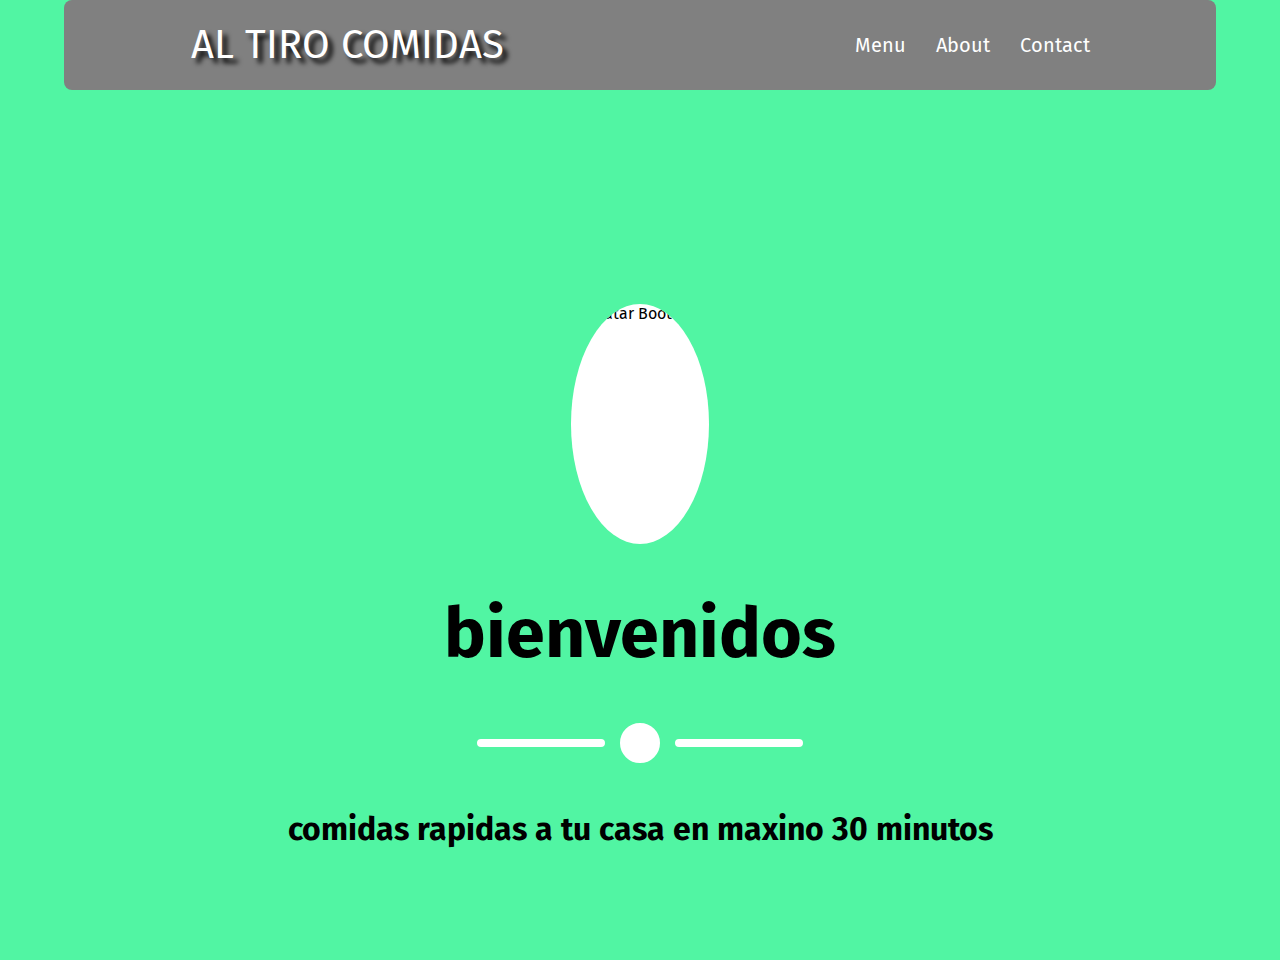
==== index.html @ 4db943e6 "Add files via upload" ====
<!DOCTYPE html>
<html lang="es">
<head>
    <meta charset="UTF-8">
    <meta http-equiv="X-UA-Compatible" content="IE=edge">
    <meta name="viewport" content="width=device-width, initial-scale=1.0">
    <link rel="stylesheet" href="https://cdnjs.cloudflare.com/ajax/libs/font-awesome/5.15.2/css/all.min.css" integrity="sha512-HK5fgLBL+xu6dm/Ii3z4xhlSUyZgTT9tuc/hSrtw6uzJOvgRr2a9jyxxT1ely+B+xFAmJKVSTbpM/CuL7qxO8w==" crossorigin="anonymous" />
    <link rel="stylesheet" href="css/style.css">
    <link rel="preconnect" href="https://fonts.gstatic.com">
    <link href="https://fonts.googleapis.com/css2?family=Fira+Sans:wght@500&display=swap" rel="stylesheet">
    <link rel="shortcut icon" href="https://upload.wikimedia.org/wikipedia/commons/8/87/Avatar_poe84it.png">
    <title>Start bootstrap</title>
</head>
<body>
    <header class="header">
        <menu class="menu-icon">
            <i class="fas fa-bars"></i>
        </menu>
        <div class="logo-container">
            <a href="#">Al Tiro Comidas</a>
        </div>
        <ul class="links">
            <li><a href="#">Menu</a></li>
            <li><a href="#">About</a></li>
            <li><a href="#">Contact</a></li>
        </ul>
    </header>
    <section class="article">
        <div class="article-avatar">
            <img class="avatar" src="https://upload.wikimedia.org/wikipedia/commons/8/87/Avatar_poe84it.png" alt="Avatar Bootstrap">
        </div>
        <div class="article-p">
            <p>bienvenidos</p>
        </div>
        <div class="article-divider">
            <div class="divier-custom"></div>
            <div class="divider-circle"></div>
            <div class="divier-custom"></div>
        </div>
        <div class="article-h1">
            <h1>comidas rapidas a tu casa en maxino 30 minutos</h1> 
        </div>
    </section>
    <script src="js/boton.js"></script>
</body>
</html>
---- css/style.css ----
* {
    box-sizing: border-box;
    padding: 0;
    margin: 0;
}
body {
    font-family: 'Fira Sans', sans-serif;
}
menu {
    display: none;
}
header {
    display: flex;
    height: 10vh;
    background-color: grey;
    align-items: center;
    width: 90%;
    position:fixed;
    left: 0;
    right: 0;
    margin: auto;
    border-radius: 8px;
}
header .logo-container {
    flex: 1;
    padding: 0 0 0 11%;
}
.logo-container a {
    text-decoration: none;
    color: #fff;
    font-size: 40px;
    transition: 0.3s;
    font-style: inherit;
    text-shadow: 5px 5px 5px black;
    text-transform: uppercase;
}
.logo-container a:hover {
    color: rgb(81, 245, 163);
}
.links {
    flex: 1;
    list-style: none;
    text-align: center;
}
.links li {
    display: inline-block;
    font-size: 20px;
    padding-left: 5%;
}
.links li a {
    font-family: 'Fira Sans', sans-serif;
    text-decoration: none;
    color: #fff;
    transition: 0.3s;
}
.links li a:hover {
    color: rgb(81, 245, 163);
}
.article {
    height: 60em;
    display: flex;
    flex-direction: column;
    justify-content: center;
    align-items: center;
    background-color: rgb(81, 245, 163);
}
.article-avatar {
    display: flex;
    flex-direction: column;
}
.avatar {
    margin-top: 12em ;
    margin-bottom: 3em;
    height: 15em;
    background-color: #fff;
    border-radius: 50%;
}
.article-p {
    font-size: 70px;
    font-weight:bold;
}
.article-divider {
    display: flex;
    align-items: center;
    margin-top: 2em;
    margin-bottom: 2em;
}
.divider-circle {
    border:20px solid #fff;
    border-radius: 50%;
    margin: 15px;
}
.divier-custom {
    border: 4px solid #fff;
    align-items: center;
    height: 4px;
    align-items: center;
    width: 8em;
    max-width: 12em;
    justify-content: flex-start;
    border-radius: 5px;
}

@media screen and (max-width: 414px){
    header {
        display: flex;
    }
    menu {
        display: flex;
        order: 2;
        justify-content: flex-end;
        padding: 8px;
        margin-right: 8px;
        border: 1px solid #fff;
        border-radius: 5px;
    }
    menu i {
        font-size: 30px;
        color: #fff;
    }
    .links {
        background-color: rgba(0, 0, 0, 0.975);
        position: absolute;
        bottom: -400px;
        height: 400px;
        overflow: none;
        width: 100%;
        display: flex;
        justify-content: space-evenly;
        flex-direction: column;
    }
    header .logo-container {
        display: flex;
        flex: 2;
        padding: 0 0 0 8px;
    }

    header .logo-container a {
        font-size: 30px;
    }
}
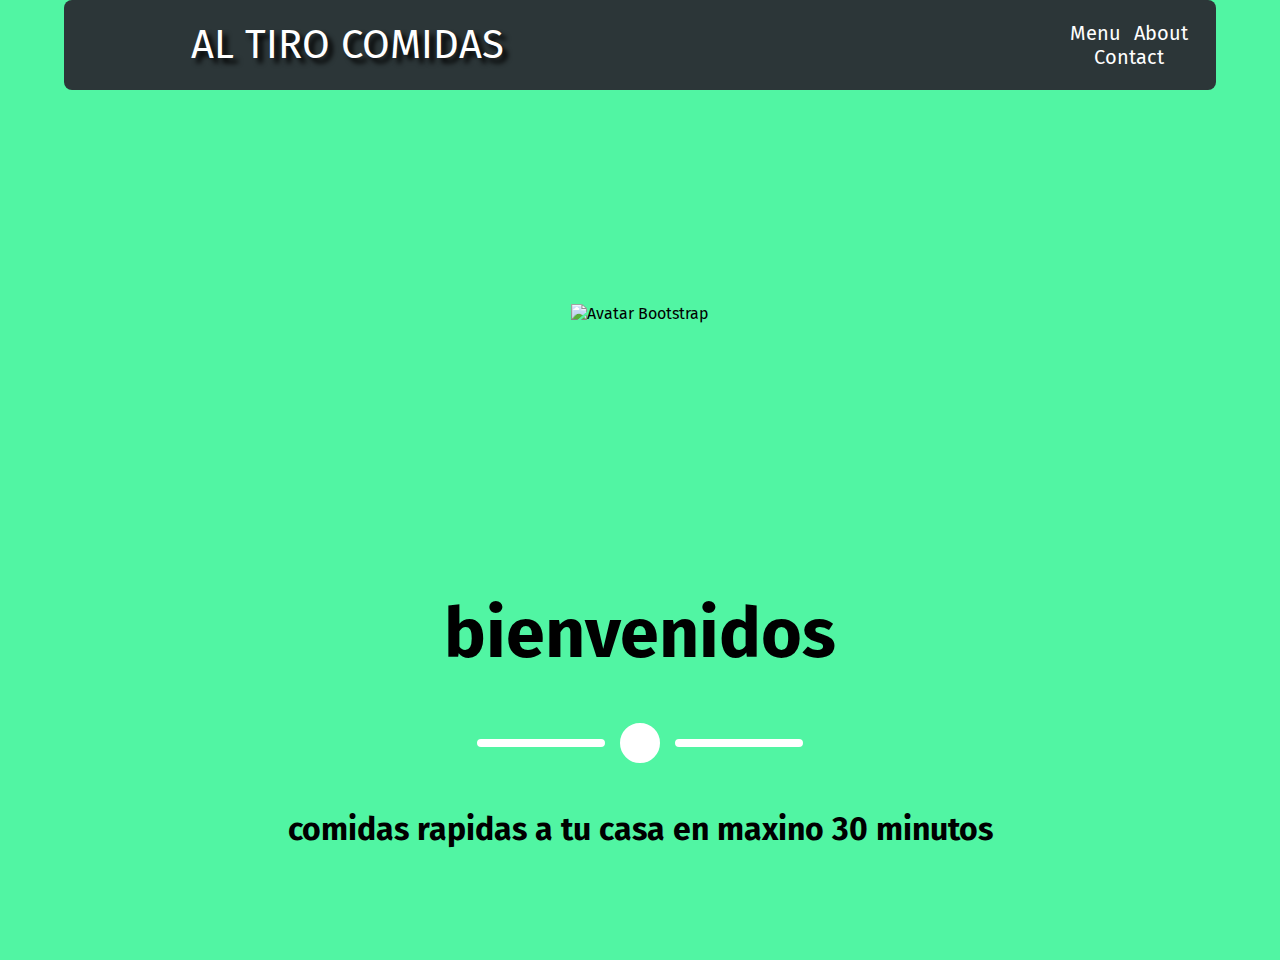
==== commit 49450ccf: "Add files via upload" ====
--- a/index.html
+++ b/index.html
@@ -3,7 +3,7 @@
 <head>
     <meta charset="UTF-8">
     <meta http-equiv="X-UA-Compatible" content="IE=edge">
-    <meta name="viewport" content="width=device-width, initial-scale=1.0">
+    <meta name="viewport" content="width=device-width">
     <link rel="stylesheet" href="https://cdnjs.cloudflare.com/ajax/libs/font-awesome/5.15.2/css/all.min.css" integrity="sha512-HK5fgLBL+xu6dm/Ii3z4xhlSUyZgTT9tuc/hSrtw6uzJOvgRr2a9jyxxT1ely+B+xFAmJKVSTbpM/CuL7qxO8w==" crossorigin="anonymous" />
     <link rel="stylesheet" href="css/style.css">
     <link rel="preconnect" href="https://fonts.gstatic.com">
@@ -13,21 +13,23 @@
 </head>
 <body>
     <header class="header">
-        <menu class="menu-icon">
+        <button class="menu-icon" id="Btn">
             <i class="fas fa-bars"></i>
-        </menu>
+        </button>
         <div class="logo-container">
             <a href="#">Al Tiro Comidas</a>
         </div>
-        <ul class="links">
-            <li><a href="#">Menu</a></li>
-            <li><a href="#">About</a></li>
-            <li><a href="#">Contact</a></li>
-        </ul>
+        <div class="links-container" id="links">
+            <ul class="links">
+                <li><a href="#">Menu</a></li>
+                <li><a href="#">About</a></li>
+                <li><a href="#">Contact</a></li>
+            </ul>
+        </div>
     </header>
     <section class="article">
         <div class="article-avatar">
-            <img class="avatar" src="https://upload.wikimedia.org/wikipedia/commons/8/87/Avatar_poe84it.png" alt="Avatar Bootstrap">
+            <img class="avatar" src="https://lh3.googleusercontent.com/proxy/HMTWrsmApQV_4J5dpJ1by-WrmHv1Qdz2njVxdqBYPiyj4ocmsbO2rtN2luoFC6zqR1YGDD_uizZzkEnyLp8mChuxQLC5KZQ6WnQ-PD1_-XXKvg" alt="Avatar Bootstrap">
         </div>
         <div class="article-p">
             <p>bienvenidos</p>
--- a/css/style.css
+++ b/css/style.css
@@ -9,10 +9,13 @@
 menu {
     display: none;
 }
+button {
+    display: none;
+}
 header {
     display: flex;
     height: 10vh;
-    background-color: grey;
+    background-color: rgb(44, 54, 56,1);
     align-items: center;
     width: 90%;
     position:fixed;
@@ -63,6 +66,7 @@
     justify-content: center;
     align-items: center;
     background-color: rgb(81, 245, 163);
+    width: 100%;
 }
 .article-avatar {
     display: flex;
@@ -72,12 +76,11 @@
     margin-top: 12em ;
     margin-bottom: 3em;
     height: 15em;
-    background-color: #fff;
-    border-radius: 50%;
 }
 .article-p {
     font-size: 70px;
     font-weight:bold;
+
 }
 .article-divider {
     display: flex;
@@ -100,42 +103,58 @@
     justify-content: flex-start;
     border-radius: 5px;
 }
-
-@media screen and (max-width: 414px){
+@media screen and (max-width: 425px){
     header {
         display: flex;
+        width: 100%;
+        border-radius: 0;
+        border-bottom: 1px solid rgb(45, 253, 253);
+        position:fixed;
     }
-    menu {
+    button {
         display: flex;
         order: 2;
         justify-content: flex-end;
-        padding: 8px;
-        margin-right: 8px;
-        border: 1px solid #fff;
+        padding: 10px;
+        margin-right: 10px;
+        border: 0 solid #fff;
         border-radius: 5px;
+        background: none;
+        font-size: 25px;
     }
-    menu i {
-        font-size: 30px;
-        color: #fff;
+    .links-container {
+        position: absolute;
+        top: 10vh;
+        background-color: rgb(128, 128, 128);
+        right: 0;
+        width: 100%;
+        height: 0px;
+        overflow: hidden;
+        transition: height .3s linear;
     }
     .links {
-        background-color: rgba(0, 0, 0, 0.975);
-        position: absolute;
-        bottom: -400px;
-        height: 400px;
-        overflow: none;
-        width: 100%;
         display: flex;
         justify-content: space-evenly;
         flex-direction: column;
+        height: 400px;
+    }
+    .mostrar {
+        height: 400px;
     }
     header .logo-container {
         display: flex;
         flex: 2;
-        padding: 0 0 0 8px;
+        padding: 0;
+        justify-content: center;
     }
-
     header .logo-container a {
         font-size: 30px;
     }
-}   +    .article {
+        background-color: rgb(170, 232, 240);
+    }
+    .article-p p {
+        width: 100%;
+        font-size: 50px;
+    }
+}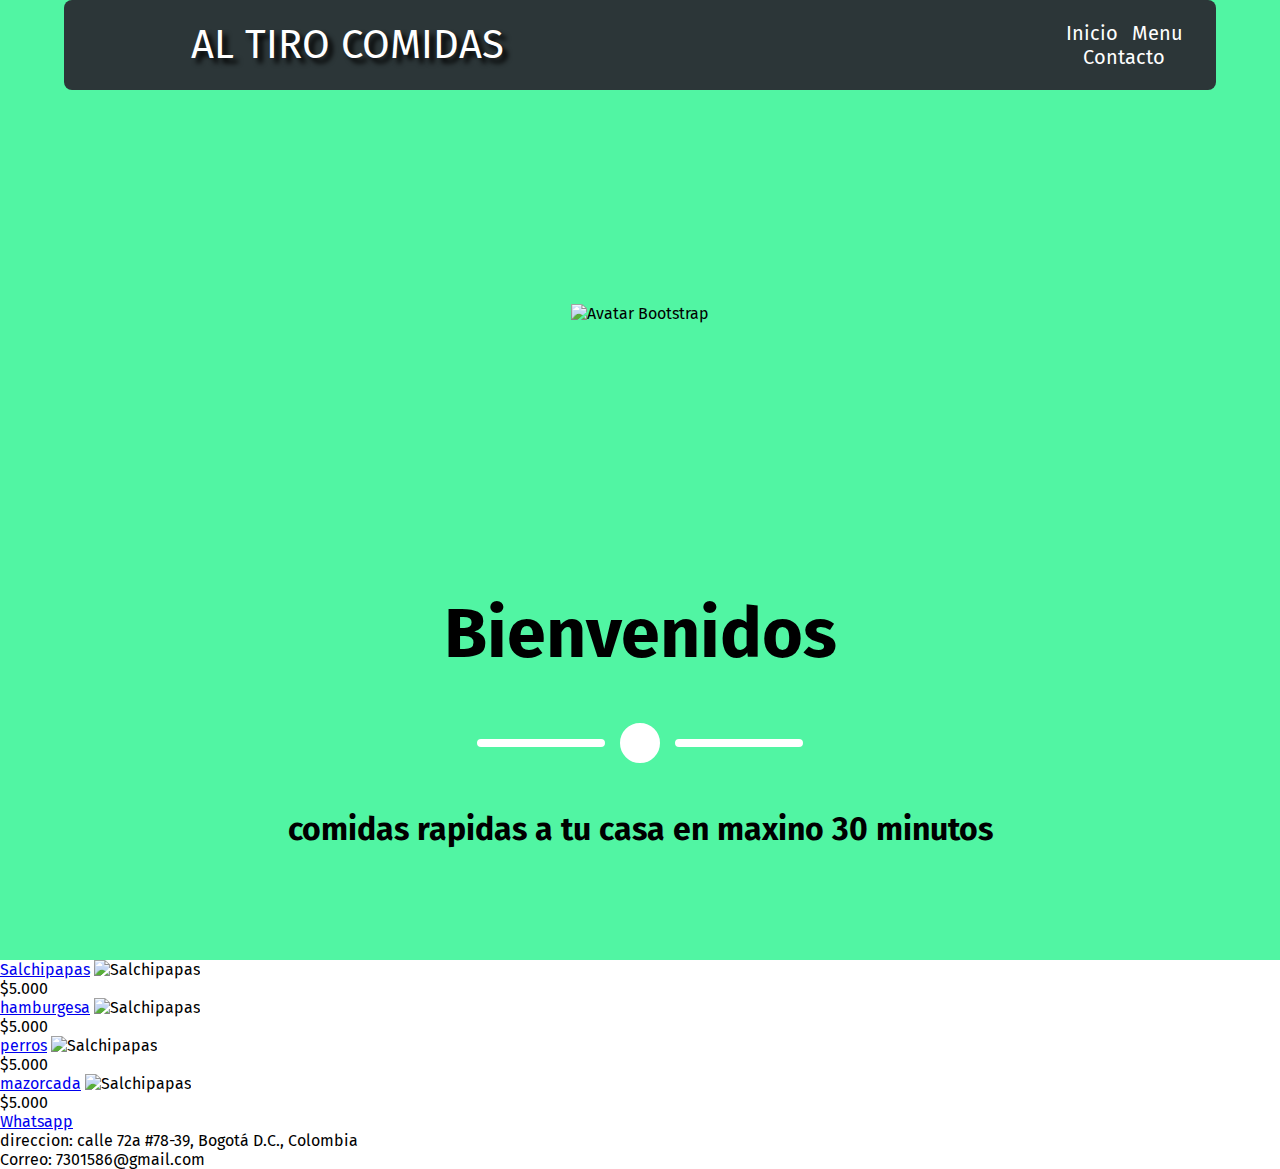
==== commit 911d7a95: "Update index.html" ====
--- a/index.html
+++ b/index.html
@@ -12,27 +12,29 @@
     <title>Start bootstrap</title>
 </head>
 <body>
-    <header class="header">
-        <button class="menu-icon" id="Btn">
-            <i class="fas fa-bars"></i>
-        </button>
-        <div class="logo-container">
-            <a href="#">Al Tiro Comidas</a>
-        </div>
-        <div class="links-container" id="links">
-            <ul class="links">
-                <li><a href="#">Menu</a></li>
-                <li><a href="#">About</a></li>
-                <li><a href="#">Contact</a></li>
-            </ul>
-        </div>
-    </header>
-    <section class="article">
+    <div class="flex">
+        <header class="header">
+            <button class="menu-icon" id="Btn">
+                <i class="fas fa-bars"></i>
+            </button>
+            <div class="logo-container">
+                <a href="#">Al Tiro Comidas</a>
+            </div>
+            <div class="links-container" id="links">
+                <ul class="links">
+                    <li><a href="#section1">Inicio</a></li>
+                    <li><a href="#section2">Menu</a></li>
+                    <li><a href="#Contacto">Contacto</a></li>
+                </ul>
+            </div>
+        </header>
+    </div>
+    <section class="article" name="section1" id="section1">
         <div class="article-avatar">
-            <img class="avatar" src="https://lh3.googleusercontent.com/proxy/HMTWrsmApQV_4J5dpJ1by-WrmHv1Qdz2njVxdqBYPiyj4ocmsbO2rtN2luoFC6zqR1YGDD_uizZzkEnyLp8mChuxQLC5KZQ6WnQ-PD1_-XXKvg" alt="Avatar Bootstrap">
+            <img class="avatar" src="img/burguer.webp" alt="Avatar Bootstrap">
         </div>
         <div class="article-p">
-            <p>bienvenidos</p>
+            <p>Bienvenidos</p>
         </div>
         <div class="article-divider">
             <div class="divier-custom"></div>
@@ -42,7 +44,34 @@
         <div class="article-h1">
             <h1>comidas rapidas a tu casa en maxino 30 minutos</h1> 
         </div>
+    </section >
+    <section class="section2" name="section2" id="section2">
+        <div class="plate1">
+            <a href="#">Salchipapas</a>
+            <img src="https://elcomercio.pe/resizer/mN9krrwyAyRZzdr2dCWzBa13ZBw=/980x0/smart/filters:format(jpeg):quality(75)/arc-anglerfish-arc2-prod-elcomercio.s3.amazonaws.com/public/QZ4GQTF7ENHNXGXMYD334ZW7SY.jpg" alt="Salchipapas">
+            <p>$5.000</p>
+        </div>
+        <div class="plate1">
+            <a href="#">hamburgesa</a>
+            <img src="https://elcomercio.pe/resizer/mN9krrwyAyRZzdr2dCWzBa13ZBw=/980x0/smart/filters:format(jpeg):quality(75)/arc-anglerfish-arc2-prod-elcomercio.s3.amazonaws.com/public/QZ4GQTF7ENHNXGXMYD334ZW7SY.jpg" alt="Salchipapas">
+            <p>$5.000</p>
+        </div>
+        <div class="plate1">
+            <a href="#">perros</a>
+            <img src="https://elcomercio.pe/resizer/mN9krrwyAyRZzdr2dCWzBa13ZBw=/980x0/smart/filters:format(jpeg):quality(75)/arc-anglerfish-arc2-prod-elcomercio.s3.amazonaws.com/public/QZ4GQTF7ENHNXGXMYD334ZW7SY.jpg" alt="Salchipapas">
+            <p>$5.000</p>
+        </div>
+        <div class="plate1">
+            <a href="#">mazorcada</a>
+            <img src="https://elcomercio.pe/resizer/mN9krrwyAyRZzdr2dCWzBa13ZBw=/980x0/smart/filters:format(jpeg):quality(75)/arc-anglerfish-arc2-prod-elcomercio.s3.amazonaws.com/public/QZ4GQTF7ENHNXGXMYD334ZW7SY.jpg" alt="Salchipapas">
+            <p>$5.000</p>
+        </div>
     </section>
+    <footer>
+        <a href="https://api.whatsapp.com/send?phone=3134973973" target="_blank">Whatsapp</a>
+        <p>direccion: calle 72a #78-39, Bogotá D.C., Colombia</p>
+        <P>Correo: 7301586@gmail.com</P>
+    </footer>
     <script src="js/boton.js"></script>
 </body>
-</html>+</html>
